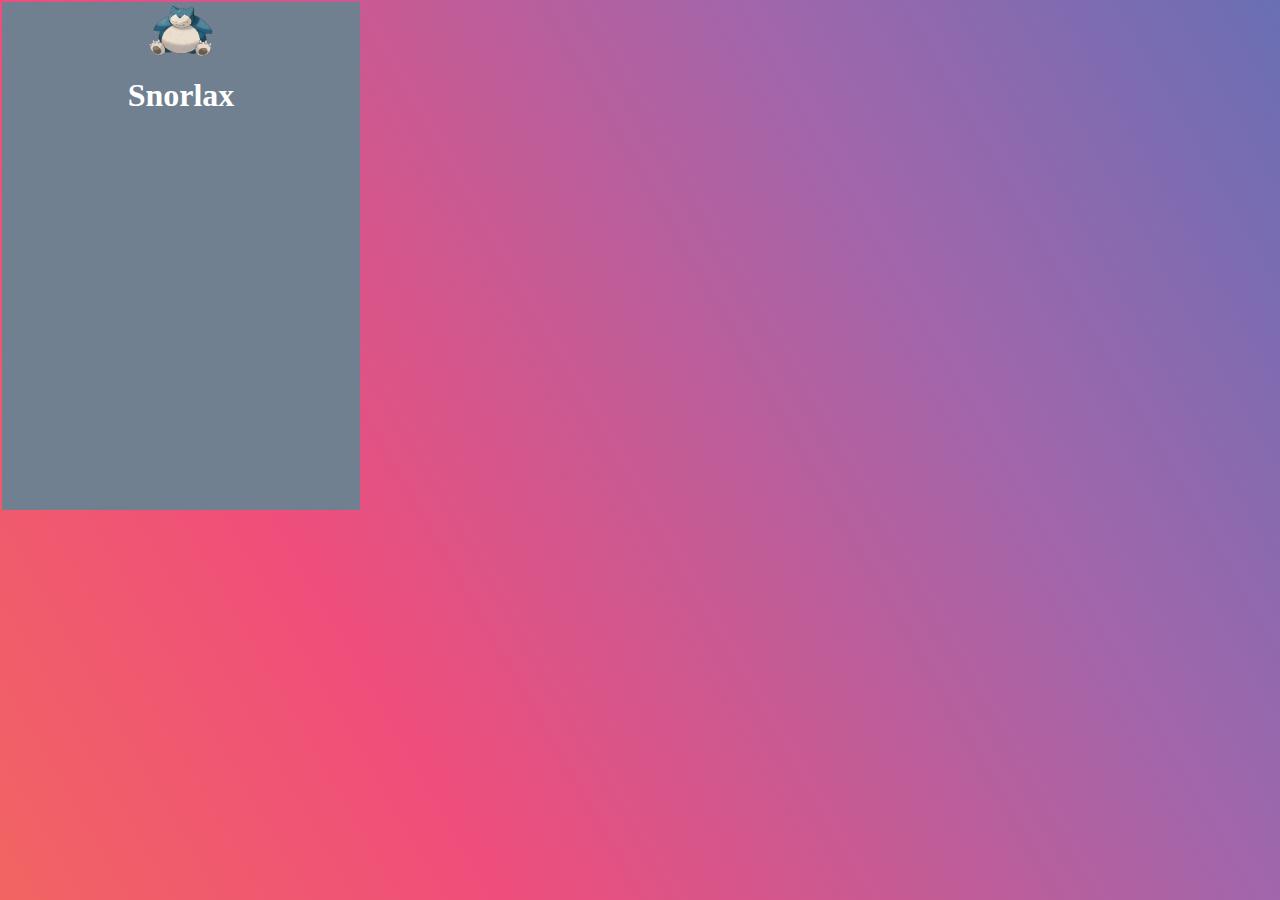
==== index.html @ def96515 "feat: update theme and tidy files" ====
<html>

<head>
  <link rel="stylesheet" href="src/assets/style.css">
  <script src="src/scripts/index.js"></script>
</head>

<body>
  <main>
    <image src="/src/assets/snorlax.png" width="auto" height="50px" />
    <h1>Snorlax</h1>
  </main>
</body>

</html>
---- src/assets/style.css ----
main {
  display: flex;
  flex-direction: column;
  align-items: center;
  background:	#708090;
  width: 100%;
  color: white;
  padding: 4px;
  margin: 0;
  height: 500px;
  width: 350px;
}

body {
  --borderWidth: 2px;
  justify-content: center;
  background: #708090;
  position: relative;
  margin: var(--borderWidth);
}

body:after {
  content: '';
  position: absolute;
  top: calc(-1 * var(--borderWidth));
  left: calc(-1 * var(--borderWidth));
  height: calc(100% + var(--borderWidth) * 2);
  width: calc(100% + var(--borderWidth) * 2);
  background: linear-gradient(60deg, #f79533, #f37055, #ef4e7b, #a166ab, #5073b8, #1098ad, #07b39b, #6fba82);
  z-index: -1;
  animation: animatedgradient 3s ease alternate infinite;
  background-size: 300% 300%;
}

@keyframes animatedgradient {
  0% {
    background-position: 0% 50%;
  }

  50% {
    background-position: 100% 50%;
  }

  100% {
    background-position: 0% 50%;
  }
}
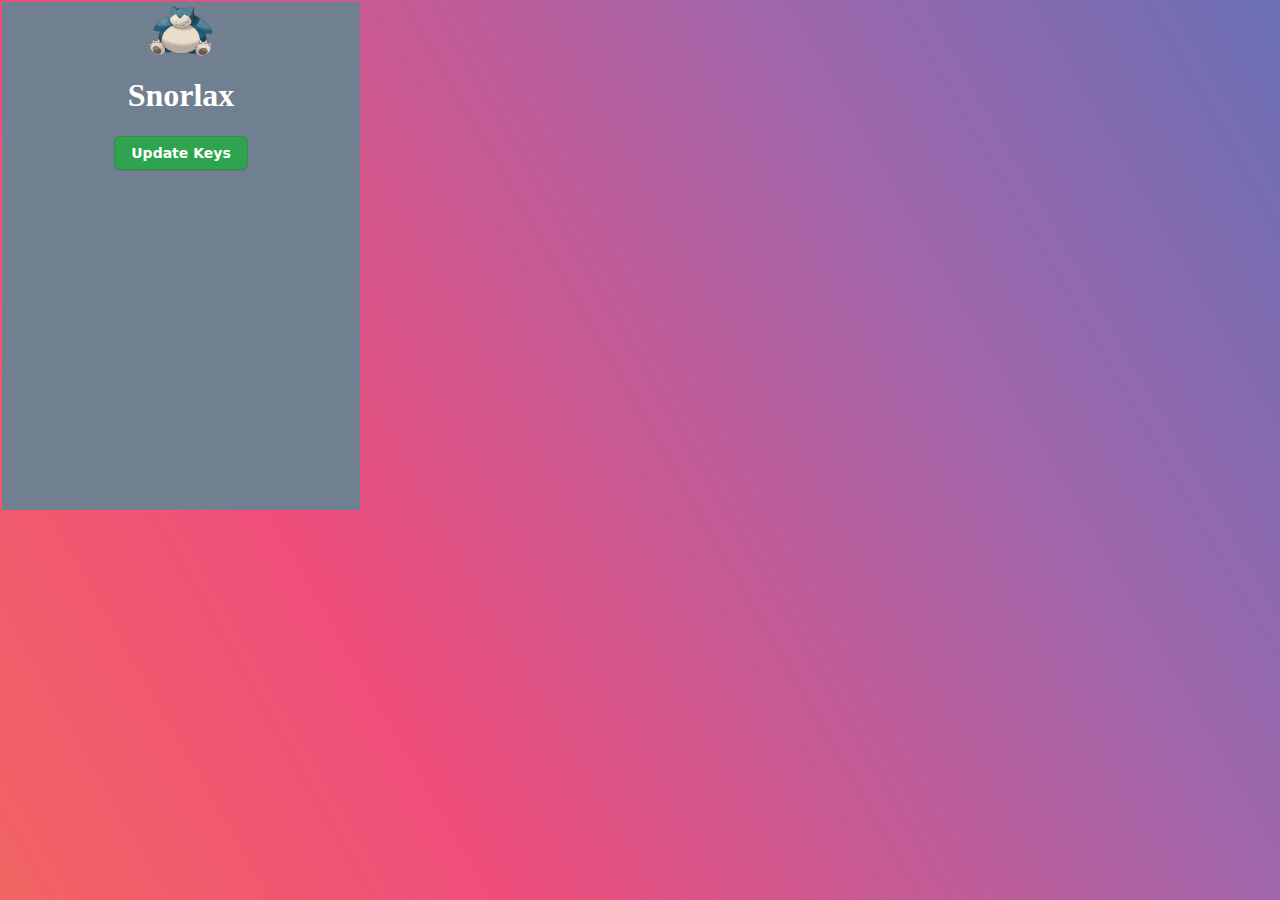
==== commit 7da55546: "feat: update the style of the update keys button" ====
--- a/index.html
+++ b/index.html
@@ -1,7 +1,7 @@
 <html>
 
 <head>
-  <link rel="stylesheet" href="src/assets/style.css">
+  <link rel="stylesheet" href="src/style.css">
   <script src="src/scripts/index.js"></script>
 </head>
 
@@ -9,6 +9,9 @@
   <main>
     <image src="/src/assets/snorlax.png" width="auto" height="50px" />
     <h1>Snorlax</h1>
+    <button class="button-3" id="updateKeys">
+      Update Keys
+    </button>
   </main>
 </body>
 
--- a/src/style.css
+++ b/src/style.css
@@ -0,0 +1,49 @@
+@import url('/src/styles/button.css');
+
+main {
+  display: flex;
+  flex-direction: column;
+  align-items: center;
+  background: #708090;
+  width: 100%;
+  color: white;
+  padding: 4px;
+  margin: 0;
+  height: 500px;
+  width: 350px;
+}
+
+body {
+  --borderWidth: 2px;
+  justify-content: center;
+  background: #708090;
+  position: relative;
+  margin: var(--borderWidth);
+}
+
+body:after {
+  content: '';
+  position: absolute;
+  top: calc(-1 * var(--borderWidth));
+  left: calc(-1 * var(--borderWidth));
+  height: calc(100% + var(--borderWidth) * 2);
+  width: calc(100% + var(--borderWidth) * 2);
+  background: linear-gradient(60deg, #f79533, #f37055, #ef4e7b, #a166ab, #5073b8, #1098ad, #07b39b, #6fba82);
+  z-index: -1;
+  animation: animatedgradient 3s ease alternate infinite;
+  background-size: 300% 300%;
+}
+
+@keyframes animatedgradient {
+  0% {
+    background-position: 0% 50%;
+  }
+
+  50% {
+    background-position: 100% 50%;
+  }
+
+  100% {
+    background-position: 0% 50%;
+  }
+}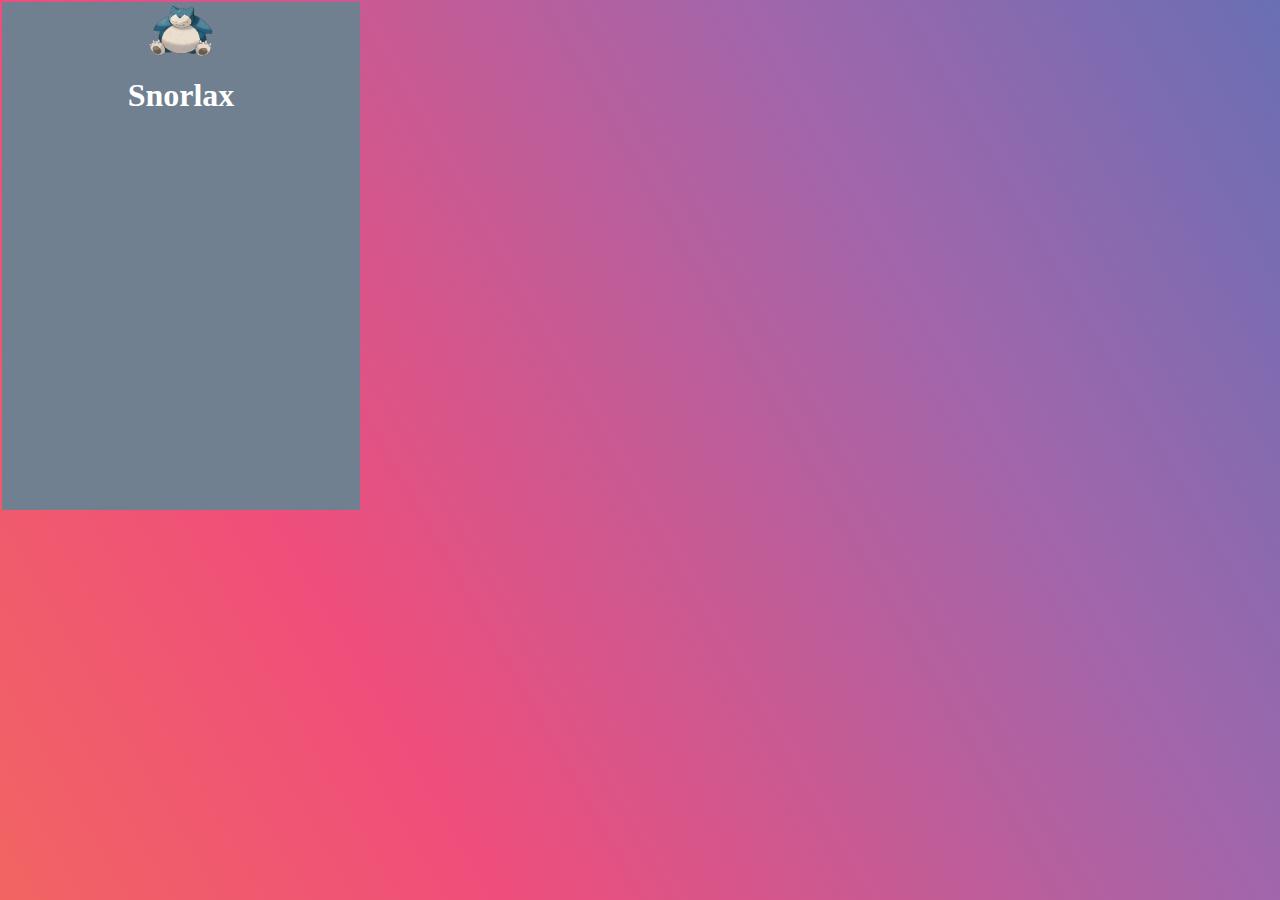
==== commit 4912a66f: "feat: add injected js into every page" ====
--- a/index.html
+++ b/index.html
@@ -1,17 +1,14 @@
 <html>
 
 <head>
-  <link rel="stylesheet" href="src/style.css">
+  <link rel="stylesheet" href="src/assets/style.css">
   <script src="src/scripts/index.js"></script>
 </head>
 
 <body>
   <main>
-    <image src="/src/assets/snorlax.png" width="auto" height="50px" />
+    <image id="Snorlax" src="/src/assets/snorlax.png" width="auto" height="50px" />
     <h1>Snorlax</h1>
-    <button class="button-3" id="updateKeys">
-      Update Keys
-    </button>
   </main>
 </body>
 
--- a/src/assets/style.css
+++ b/src/assets/style.css
@@ -0,0 +1,47 @@
+main {
+  display: flex;
+  flex-direction: column;
+  align-items: center;
+  background:	#708090;
+  width: 100%;
+  color: white;
+  padding: 4px;
+  margin: 0;
+  height: 500px;
+  width: 350px;
+}
+
+body {
+  --borderWidth: 2px;
+  justify-content: center;
+  background: #708090;
+  position: relative;
+  margin: var(--borderWidth);
+}
+
+body:after {
+  content: '';
+  position: absolute;
+  top: calc(-1 * var(--borderWidth));
+  left: calc(-1 * var(--borderWidth));
+  height: calc(100% + var(--borderWidth) * 2);
+  width: calc(100% + var(--borderWidth) * 2);
+  background: linear-gradient(60deg, #f79533, #f37055, #ef4e7b, #a166ab, #5073b8, #1098ad, #07b39b, #6fba82);
+  z-index: -1;
+  animation: animatedgradient 3s ease alternate infinite;
+  background-size: 300% 300%;
+}
+
+@keyframes animatedgradient {
+  0% {
+    background-position: 0% 50%;
+  }
+
+  50% {
+    background-position: 100% 50%;
+  }
+
+  100% {
+    background-position: 0% 50%;
+  }
+}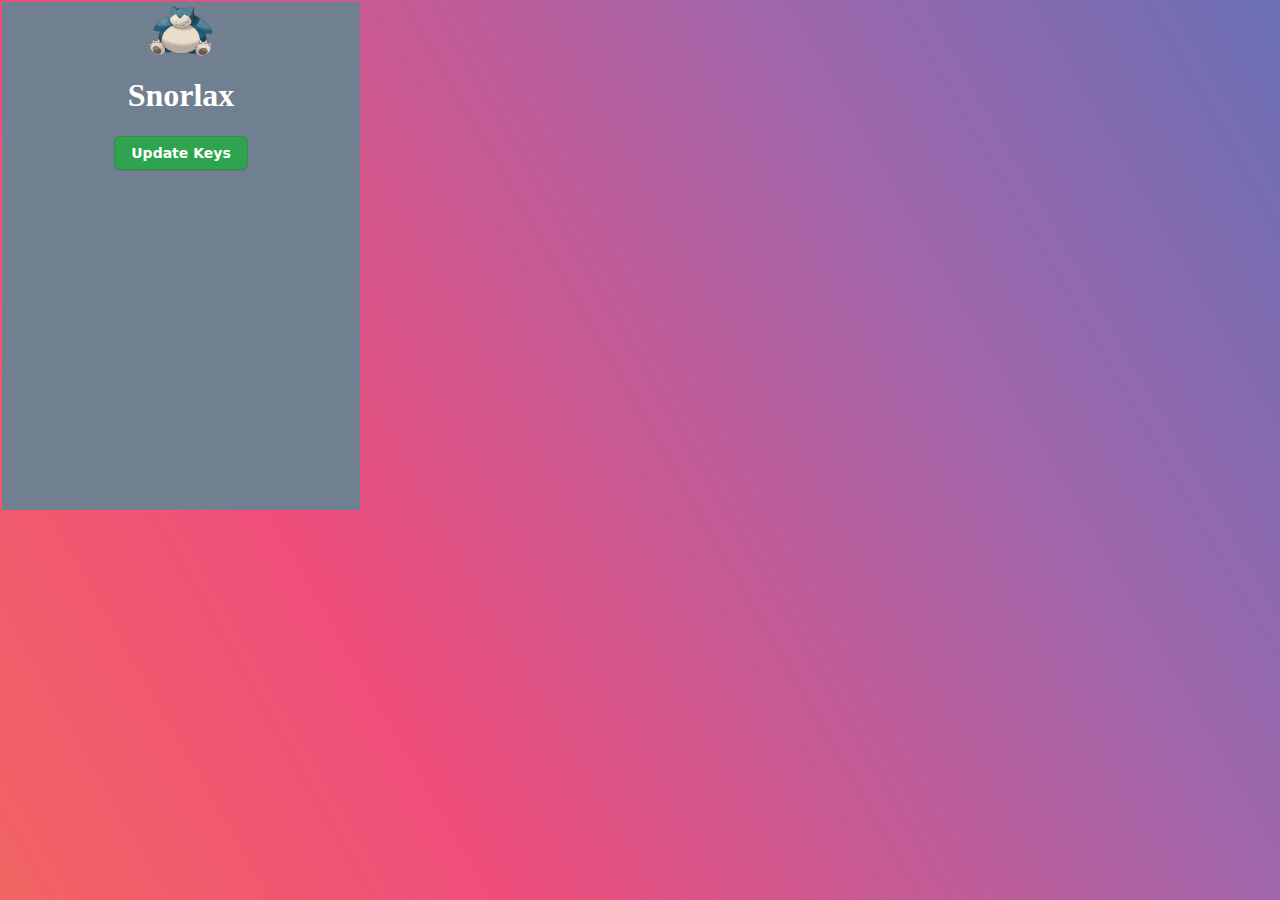
==== commit 9a8ea804: "Merge branch 'main' of github.com:deanraguso/Snorlax" ====
--- a/index.html
+++ b/index.html
@@ -1,7 +1,7 @@
 <html>
 
 <head>
-  <link rel="stylesheet" href="src/assets/style.css">
+  <link rel="stylesheet" href="src/style.css">
   <script src="src/scripts/index.js"></script>
 </head>
 
@@ -9,6 +9,9 @@
   <main>
     <image id="Snorlax" src="/src/assets/snorlax.png" width="auto" height="50px" />
     <h1>Snorlax</h1>
+    <button class="button-3" id="updateKeys">
+      Update Keys
+    </button>
   </main>
 </body>
 
--- a/src/style.css
+++ b/src/style.css
@@ -0,0 +1,49 @@
+@import url('/src/styles/button.css');
+
+main {
+  display: flex;
+  flex-direction: column;
+  align-items: center;
+  background: #708090;
+  width: 100%;
+  color: white;
+  padding: 4px;
+  margin: 0;
+  height: 500px;
+  width: 350px;
+}
+
+body {
+  --borderWidth: 2px;
+  justify-content: center;
+  background: #708090;
+  position: relative;
+  margin: var(--borderWidth);
+}
+
+body:after {
+  content: '';
+  position: absolute;
+  top: calc(-1 * var(--borderWidth));
+  left: calc(-1 * var(--borderWidth));
+  height: calc(100% + var(--borderWidth) * 2);
+  width: calc(100% + var(--borderWidth) * 2);
+  background: linear-gradient(60deg, #f79533, #f37055, #ef4e7b, #a166ab, #5073b8, #1098ad, #07b39b, #6fba82);
+  z-index: -1;
+  animation: animatedgradient 3s ease alternate infinite;
+  background-size: 300% 300%;
+}
+
+@keyframes animatedgradient {
+  0% {
+    background-position: 0% 50%;
+  }
+
+  50% {
+    background-position: 100% 50%;
+  }
+
+  100% {
+    background-position: 0% 50%;
+  }
+}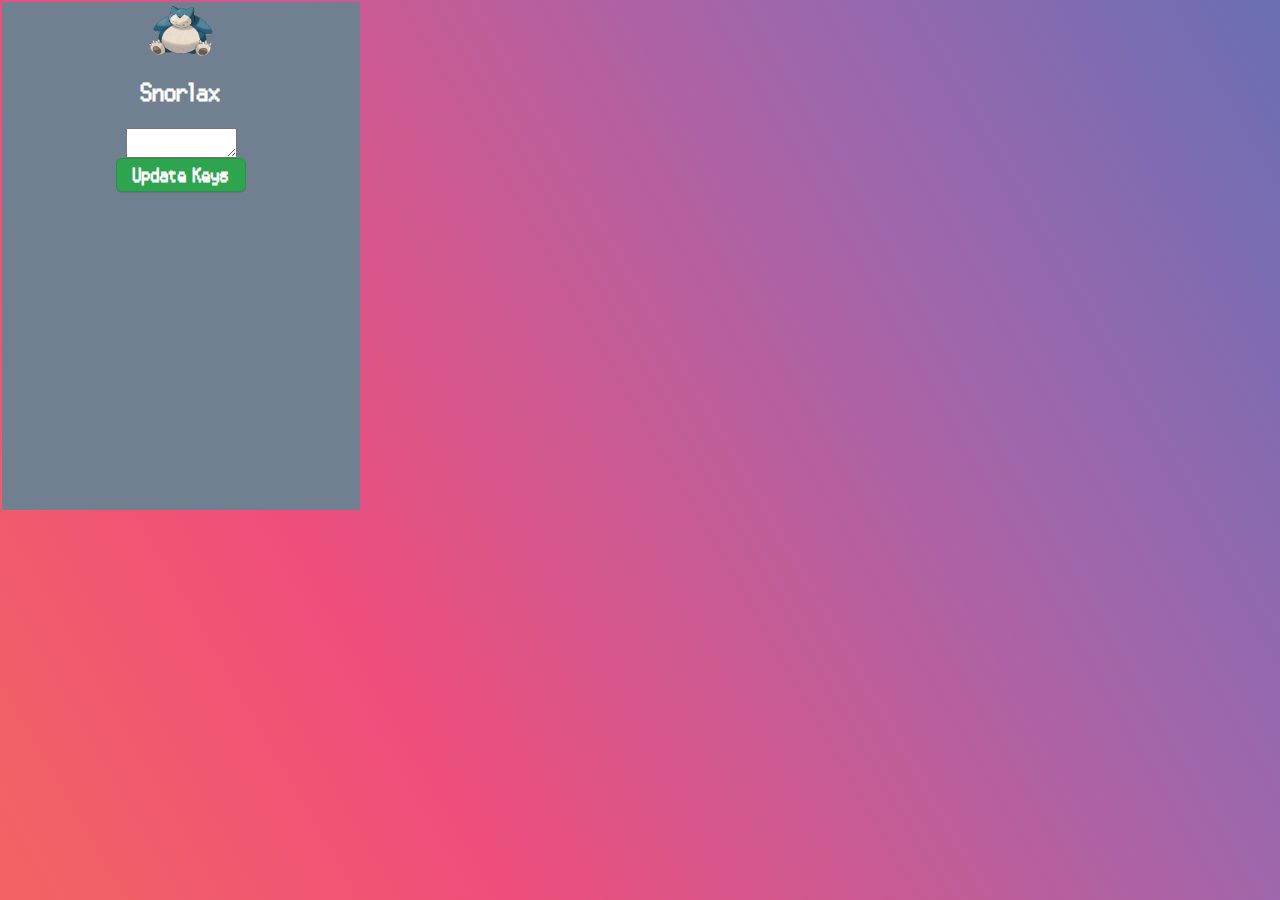
==== commit 43fd874d: "feat: add pokemon font" ====
--- a/index.html
+++ b/index.html
@@ -9,6 +9,9 @@
   <main>
     <image id="Snorlax" src="/src/assets/snorlax.png" width="auto" height="50px" />
     <h1>Snorlax</h1>
+    <textarea>
+      
+    </textarea>
     <button class="button-3" id="updateKeys">
       Update Keys
     </button>
--- a/src/style.css
+++ b/src/style.css
@@ -1,4 +1,16 @@
 @import url('/src/styles/button.css');
+
+@font-face {
+  font-family: 'pokmon_ds_fontregular';
+  src: url('pokemon-ds-font-webfont.woff2') format('woff2'),
+       url('pokemon-ds-font-webfont.woff') format('woff');
+  font-weight: normal;
+  font-style: normal;
+}
+
+* {
+  font-family: "pokmon_ds_fontregular";
+}
 
 main {
   display: flex;
@@ -34,6 +46,10 @@
   background-size: 300% 300%;
 }
 
+h1 {
+  font-size: xx-large;
+}
+
 @keyframes animatedgradient {
   0% {
     background-position: 0% 50%;
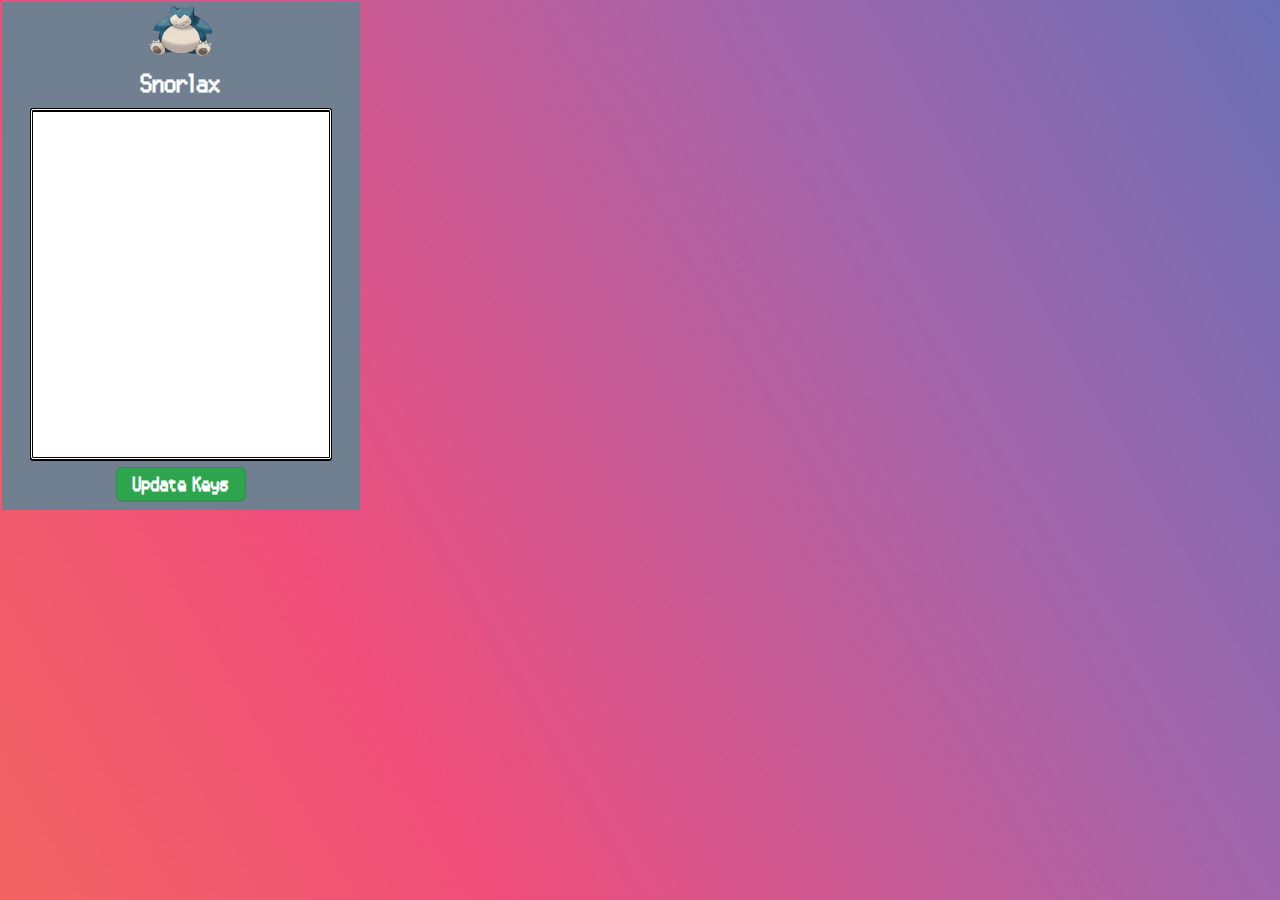
==== commit e07fa6b1: "feat: add textarea with a pokemon font style" ====
--- a/index.html
+++ b/index.html
@@ -5,12 +5,12 @@
   <script src="src/scripts/index.js"></script>
 </head>
 
-<body>
+<body class="rainbow-border">
   <main>
     <image id="Snorlax" src="/src/assets/snorlax.png" width="auto" height="50px" />
     <h1>Snorlax</h1>
-    <textarea>
-      
+    <textarea class="box">
+
     </textarea>
     <button class="button-3" id="updateKeys">
       Update Keys
--- a/src/style.css
+++ b/src/style.css
@@ -1,4 +1,5 @@
 @import url('/src/styles/button.css');
+@import url('/src/styles/pokemon_box.css');
 
 @font-face {
   font-family: 'pokmon_ds_fontregular';
@@ -25,7 +26,7 @@
   width: 350px;
 }
 
-body {
+.rainbow-border {
   --borderWidth: 2px;
   justify-content: center;
   background: #708090;
@@ -33,7 +34,7 @@
   margin: var(--borderWidth);
 }
 
-body:after {
+.rainbow-border:after {
   content: '';
   position: absolute;
   top: calc(-1 * var(--borderWidth));
@@ -48,6 +49,7 @@
 
 h1 {
   font-size: xx-large;
+  margin: 12px;
 }
 
 @keyframes animatedgradient {
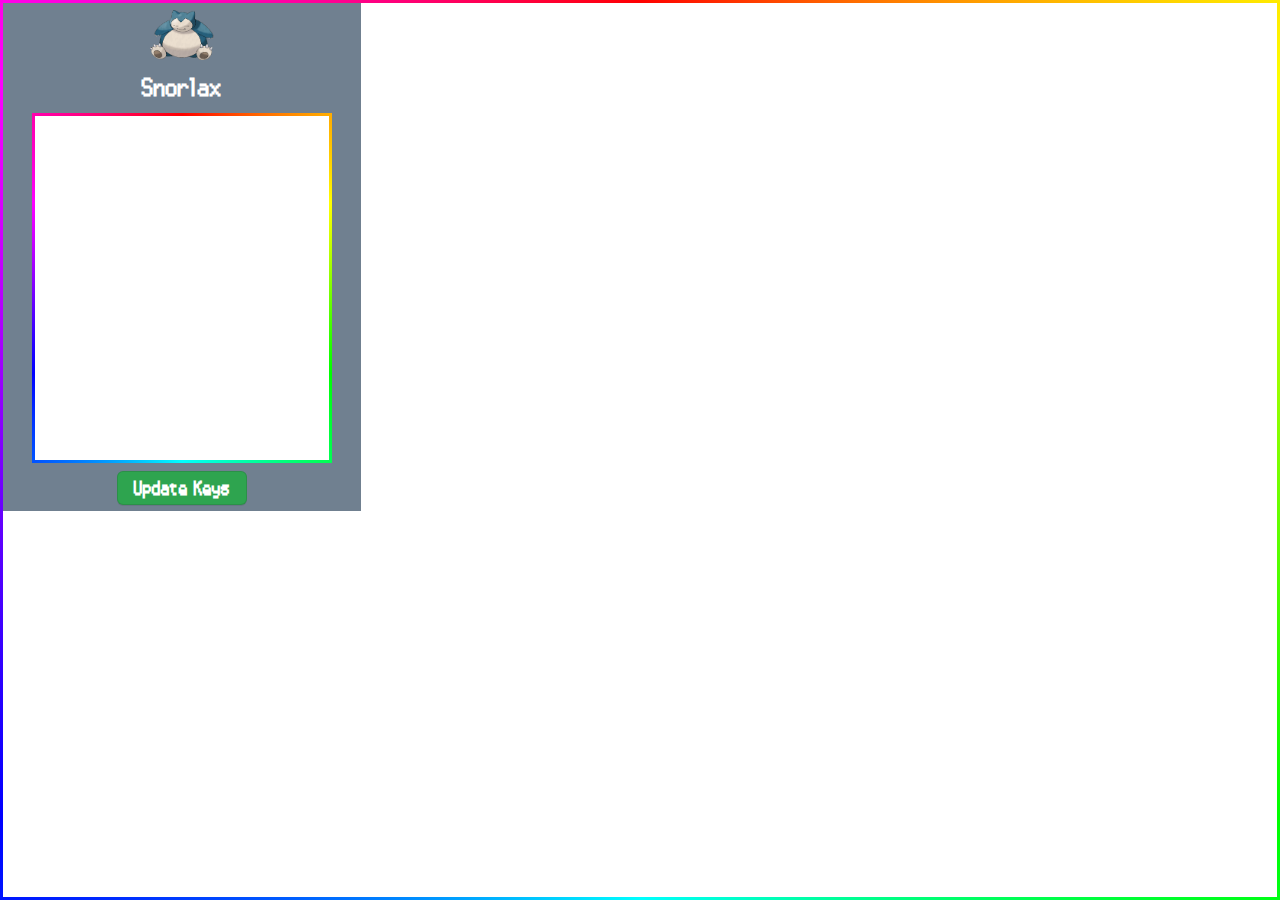
==== commit 78783c1b: "refactor: neaten rainbow-box logic into a class style" ====
--- a/index.html
+++ b/index.html
@@ -9,7 +9,7 @@
   <main>
     <image id="Snorlax" src="/src/assets/snorlax.png" width="auto" height="50px" />
     <h1>Snorlax</h1>
-    <textarea class="box">
+    <textarea class="rainbow-border">
 
     </textarea>
     <button class="button-3" id="updateKeys">
--- a/src/style.css
+++ b/src/style.css
@@ -1,5 +1,5 @@
 @import url('/src/styles/button.css');
-@import url('/src/styles/pokemon_box.css');
+@import url('/src/styles/rainbow_border.css');
 
 @font-face {
   font-family: 'pokmon_ds_fontregular';
@@ -13,38 +13,41 @@
   font-family: "pokmon_ds_fontregular";
 }
 
+textarea {
+  font-size: 20px;
+  padding: 8px;
+  width: 300px;
+  height: 350px;
+  line-height: 16px;
+  margin-bottom: 8px;
+  background: white;
+  overflow: overlay;
+  resize: none;
+}
+
+textarea:focus-visible {
+  outline: 0;
+}
+
 main {
   display: flex;
   flex-direction: column;
   align-items: center;
-  background: #708090;
   width: 100%;
   color: white;
   padding: 4px;
-  margin: 0;
   height: 500px;
   width: 350px;
-}
 
-.rainbow-border {
   --borderWidth: 2px;
   justify-content: center;
   background: #708090;
   position: relative;
-  margin: var(--borderWidth);
+  margin: 0;
 }
 
-.rainbow-border:after {
-  content: '';
-  position: absolute;
-  top: calc(-1 * var(--borderWidth));
-  left: calc(-1 * var(--borderWidth));
-  height: calc(100% + var(--borderWidth) * 2);
-  width: calc(100% + var(--borderWidth) * 2);
-  background: linear-gradient(60deg, #f79533, #f37055, #ef4e7b, #a166ab, #5073b8, #1098ad, #07b39b, #6fba82);
-  z-index: -1;
-  animation: animatedgradient 3s ease alternate infinite;
-  background-size: 300% 300%;
+body {
+  margin: 0;
 }
 
 h1 {
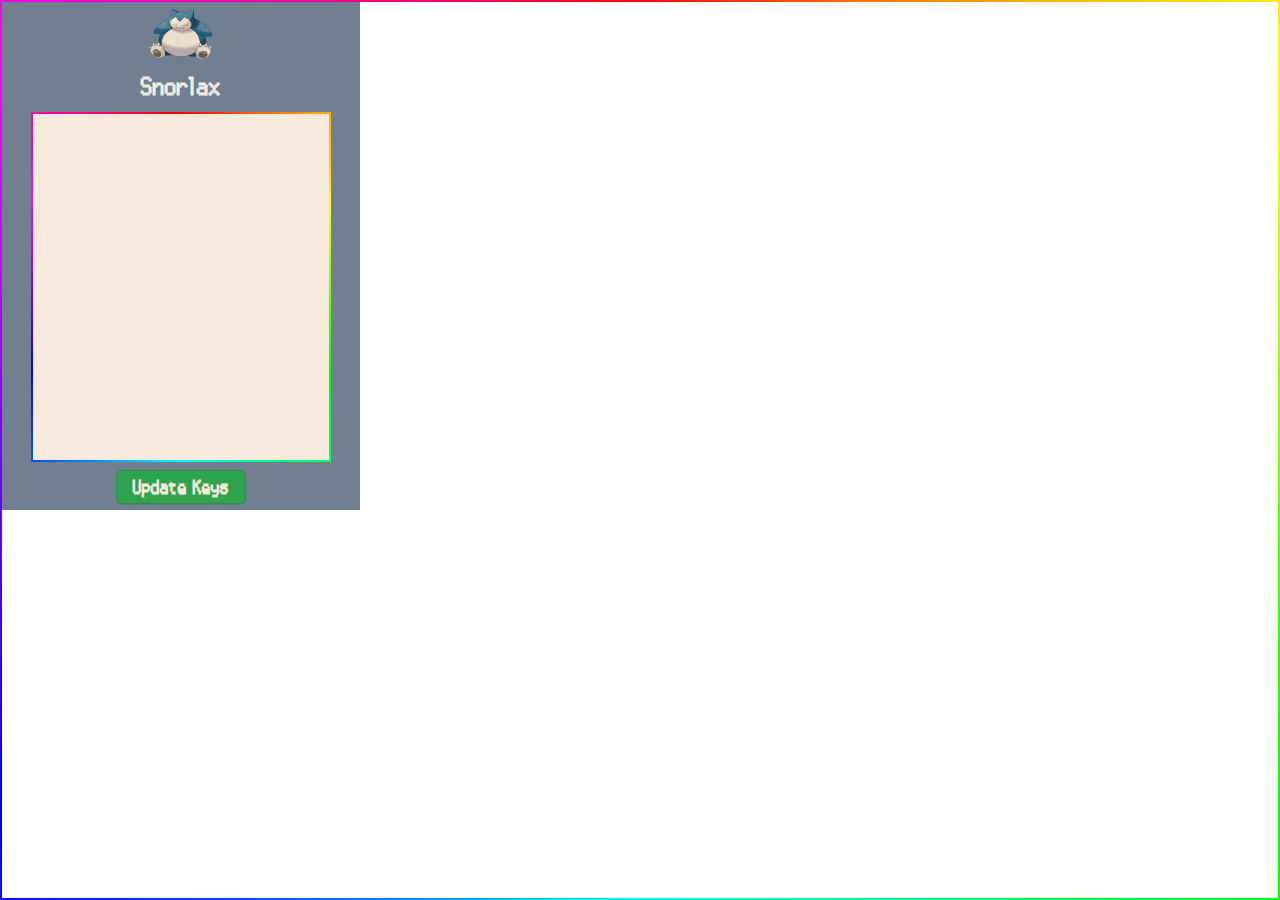
==== commit 6d4ed679: "feat: improve colors and stylings" ====
--- a/index.html
+++ b/index.html
@@ -9,9 +9,7 @@
   <main>
     <image id="Snorlax" src="/src/assets/snorlax.png" width="auto" height="50px" />
     <h1>Snorlax</h1>
-    <textarea class="rainbow-border">
-
-    </textarea>
+    <textarea class="rainbow-border"></textarea>
     <button class="button-3" id="updateKeys">
       Update Keys
     </button>
--- a/src/style.css
+++ b/src/style.css
@@ -14,13 +14,13 @@
 }
 
 textarea {
-  font-size: 20px;
-  padding: 8px;
+  font-size: 28px;
+  padding: 4px;
   width: 300px;
   height: 350px;
-  line-height: 16px;
+  line-height: 28px;
   margin-bottom: 8px;
-  background: white;
+  background: #F8EADC;
   overflow: overlay;
   resize: none;
 }
@@ -34,11 +34,10 @@
   flex-direction: column;
   align-items: center;
   width: 100%;
-  color: white;
   padding: 4px;
   height: 500px;
   width: 350px;
-
+  color: #F8EADC;
   --borderWidth: 2px;
   justify-content: center;
   background: #708090;
